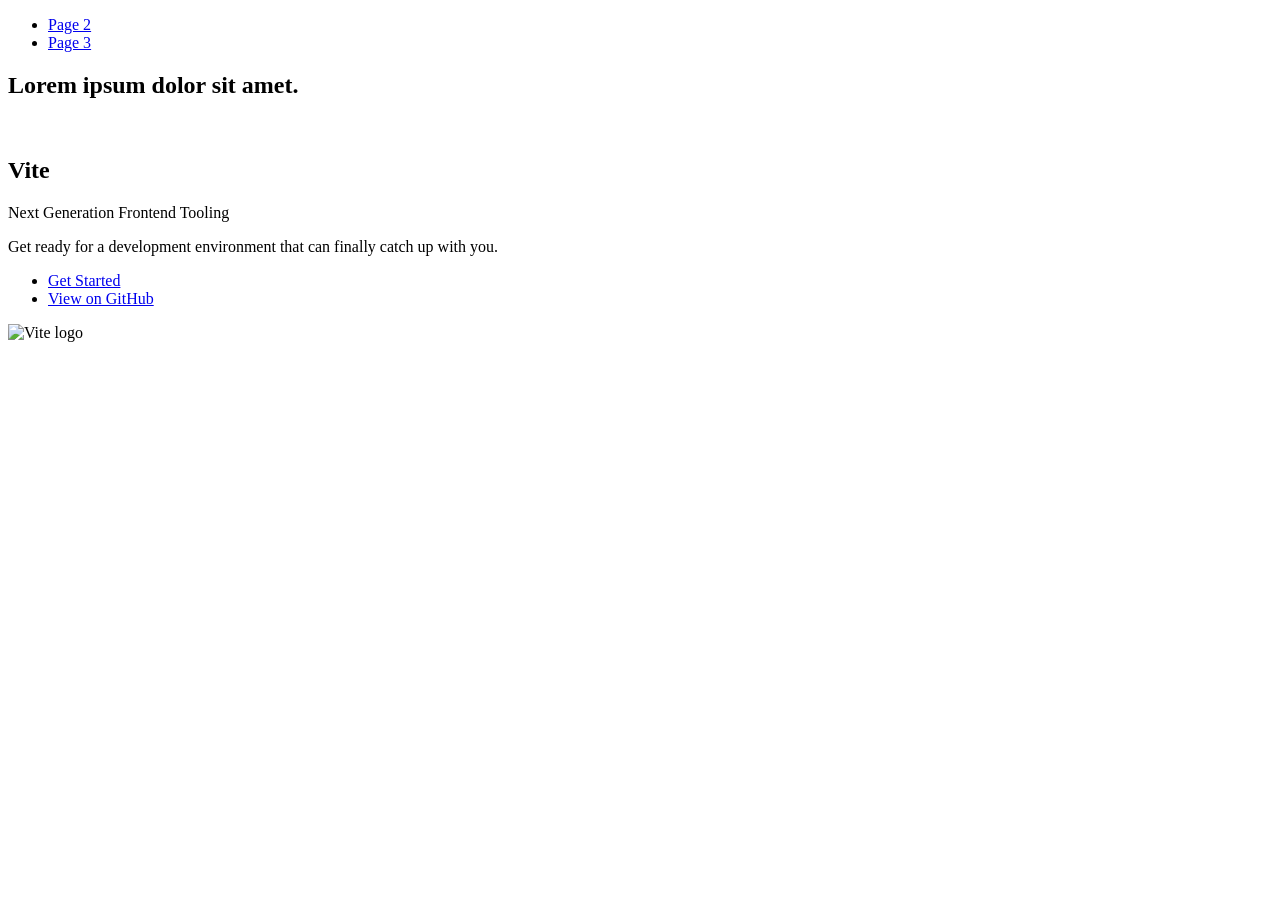
==== index.html @ f7e162fd "Deploying to gh-pages from @ Liubko89/goit-js-hw-10@17d0fbad53365250a1b90dae0acb0fbcddf85e2d 🚀" ====
<!DOCTYPE html>
<html lang="en">
  <head>
    <meta charset="UTF-8" />
    <link rel="icon" type="image/svg+xml" href="/goit-js-hw-10/favicon.svg" />
    <meta name="viewport" content="width=device-width, initial-scale=1.0" />
    <title>Vanilla App Template</title>
    
    <script type="module" crossorigin src="/goit-js-hw-10/commonHelpers.js"></script>
    <link rel="stylesheet" href="/goit-js-hw-10/assets/index-10c40100.css">
  </head>
  <body>
    <header class="header">
  <nav class="nav">
    <ul class="nav-list">
      <li class="nav-item">
        <a href="./page-2.html" class="nav-link">Page 2</a>
      </li>

      <li class="nav-item">
        <a href="./page-3.html" class="nav-link">Page 3</a>
      </li>
    </ul>
  </nav>
</header>


    <section>
      <h1>Lorem ipsum dolor sit amet.</h1>
      <!-- Path to images as from index.html file -->
      <img src="/goit-js-hw-10/assets/javascript-8dac5379.svg" alt="" />
    </section>

    <!-- Loads the specified .html file -->
    <section class="vite-promo">
  <div class="container">
    <div class="wrapper">
      <h2 class="title">
        <span class="gradient">Vite</span>
      </h2>
      <p class="text">Next Generation Frontend Tooling</p>
      <p class="tagline">
        Get ready for a development environment that can finally catch up with
        you.
      </p>

      <ul class="actions">
        <li class="action">
          <a
            class="link"
            href="https://vitejs.dev/guide/"
            target="_blank"
            rel="noopener noreferrer"
            >Get Started</a
          >
        </li>
        <li class="action">
          <a
            class="link"
            href="https://github.com/vitejs/vite"
            target="_blank"
            rel="noopener noreferrer"
            >View on GitHub</a
          >
        </li>
      </ul>
    </div>

    <div class="thumb">
      <!-- Path to images as from index.html file -->
      <img
        class="pic"
        src="/goit-js-hw-10/assets/vite-logo-51249ca9.png"
        alt="Vite logo"
        width="640"
        height="640"
      />
    </div>
  </div>
</section>


    
  </body>
</html>
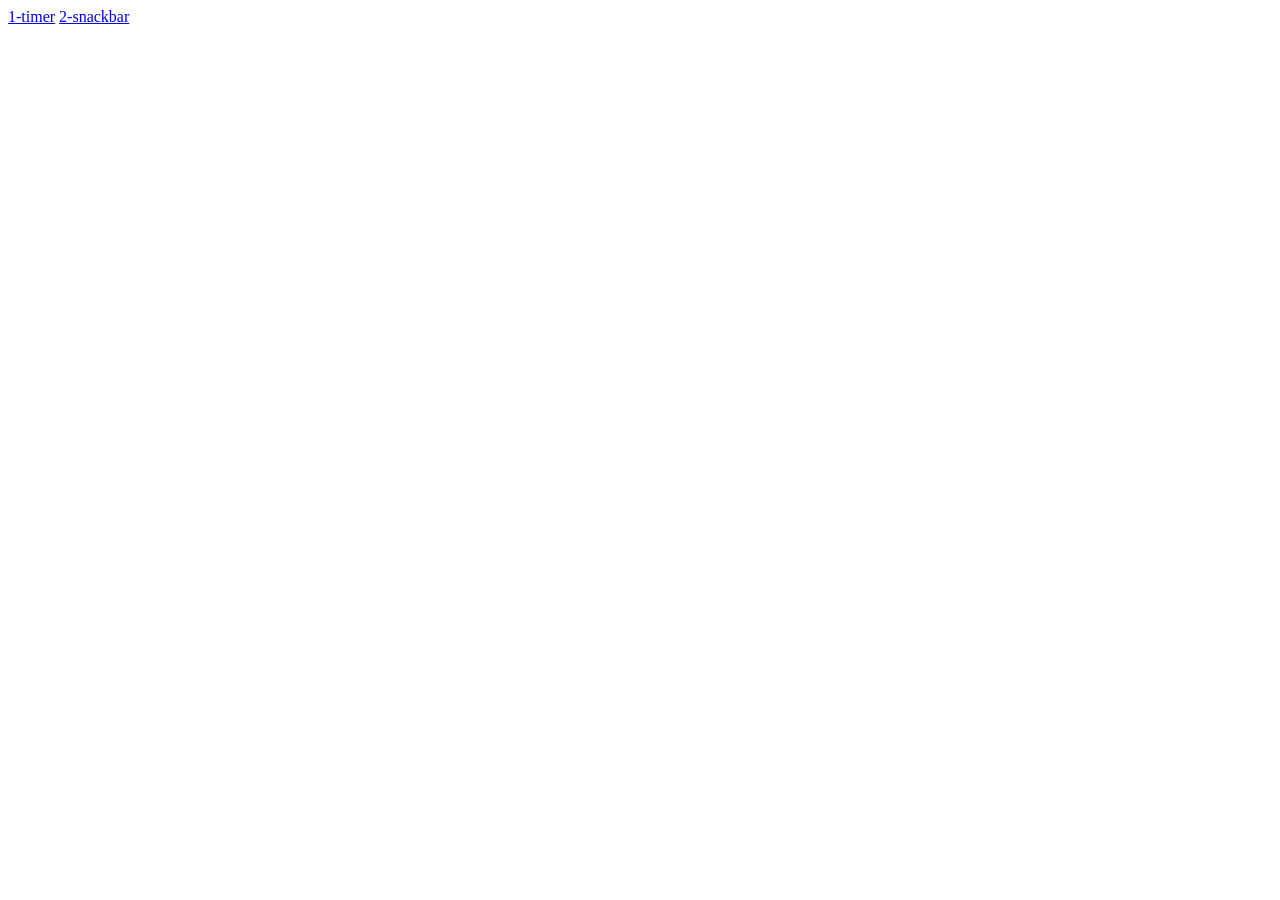
==== commit bdb40ea7: "Deploying to gh-pages from @ Liubko89/goit-js-hw-10@0ce6985566c8068cb8203c1532682c48204d063f 🚀" ====
--- a/index.html
+++ b/index.html
@@ -2,84 +2,14 @@
 <html lang="en">
   <head>
     <meta charset="UTF-8" />
-    <link rel="icon" type="image/svg+xml" href="/goit-js-hw-10/favicon.svg" />
+    <link rel="icon" type="image/svg+xml" href="/favicon.svg" />
     <meta name="viewport" content="width=device-width, initial-scale=1.0" />
-    <title>Vanilla App Template</title>
+    <title>goit-js-hw-10</title>
     
-    <script type="module" crossorigin src="/goit-js-hw-10/commonHelpers.js"></script>
-    <link rel="stylesheet" href="/goit-js-hw-10/assets/index-10c40100.css">
+    <link rel="stylesheet" href="/goit-js-hw-10/assets/index-5e28cd3c.css">
   </head>
   <body>
-    <header class="header">
-  <nav class="nav">
-    <ul class="nav-list">
-      <li class="nav-item">
-        <a href="./page-2.html" class="nav-link">Page 2</a>
-      </li>
-
-      <li class="nav-item">
-        <a href="./page-3.html" class="nav-link">Page 3</a>
-      </li>
-    </ul>
-  </nav>
-</header>
-
-
-    <section>
-      <h1>Lorem ipsum dolor sit amet.</h1>
-      <!-- Path to images as from index.html file -->
-      <img src="/goit-js-hw-10/assets/javascript-8dac5379.svg" alt="" />
-    </section>
-
-    <!-- Loads the specified .html file -->
-    <section class="vite-promo">
-  <div class="container">
-    <div class="wrapper">
-      <h2 class="title">
-        <span class="gradient">Vite</span>
-      </h2>
-      <p class="text">Next Generation Frontend Tooling</p>
-      <p class="tagline">
-        Get ready for a development environment that can finally catch up with
-        you.
-      </p>
-
-      <ul class="actions">
-        <li class="action">
-          <a
-            class="link"
-            href="https://vitejs.dev/guide/"
-            target="_blank"
-            rel="noopener noreferrer"
-            >Get Started</a
-          >
-        </li>
-        <li class="action">
-          <a
-            class="link"
-            href="https://github.com/vitejs/vite"
-            target="_blank"
-            rel="noopener noreferrer"
-            >View on GitHub</a
-          >
-        </li>
-      </ul>
-    </div>
-
-    <div class="thumb">
-      <!-- Path to images as from index.html file -->
-      <img
-        class="pic"
-        src="/goit-js-hw-10/assets/vite-logo-51249ca9.png"
-        alt="Vite logo"
-        width="640"
-        height="640"
-      />
-    </div>
-  </div>
-</section>
-
-
-    
+    <a href="./1-timer.html">1-timer</a>
+    <a href="./2-snackbar.html">2-snackbar</a>
   </body>
 </html>
